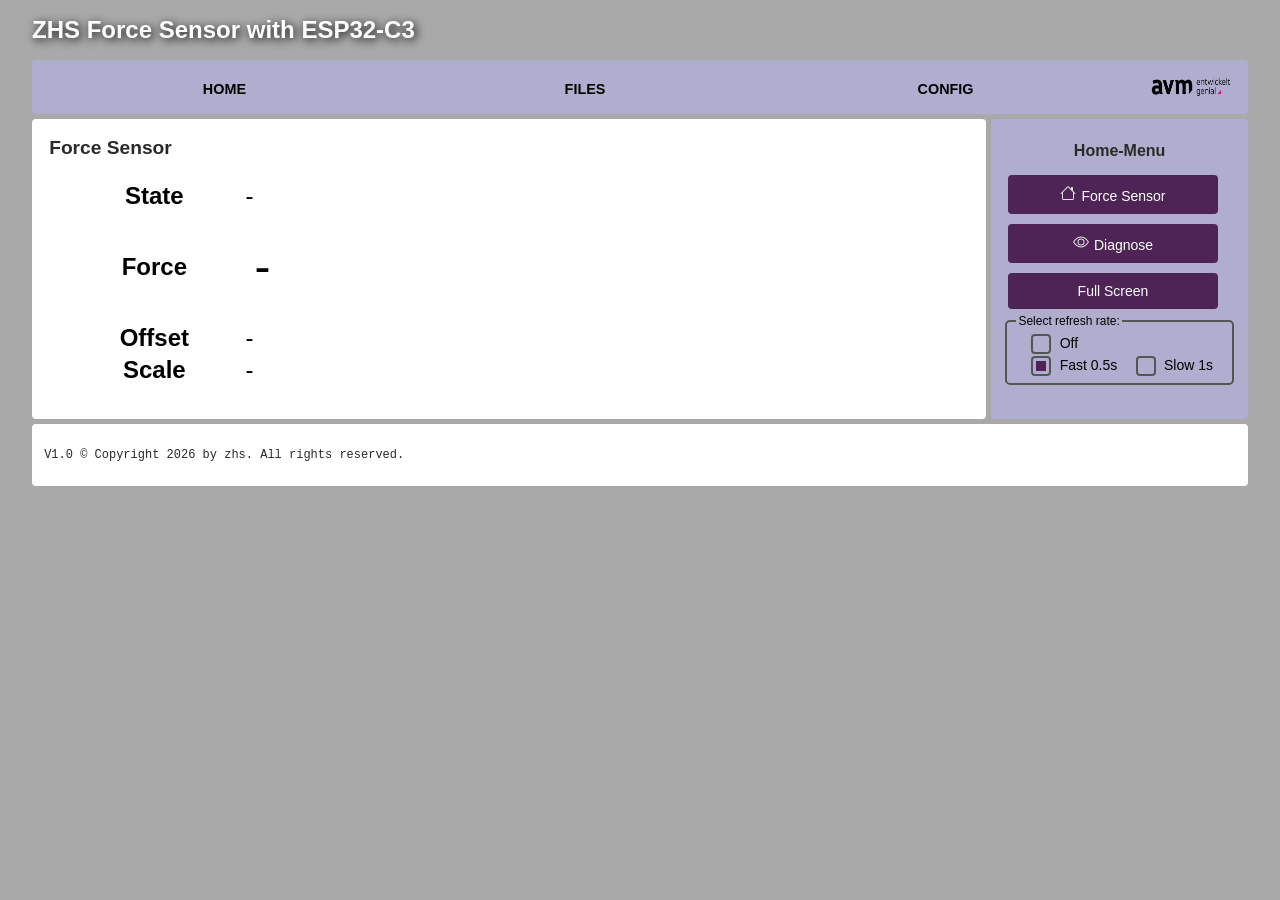
==== data/index.html @ 2343e49a "first version" ====
<!DOCTYPE html>
<html>

<head>
    <title>ZHS Force Sensor 2026</title>
    <link rel="icon" type="image/png" href="./favicon.png">
    <link rel="stylesheet" href="./style.css">

    <script>

        function loadMain(articleUrl, asideUrl, param) {
            loadArticle(articleUrl, param);
            loadAside(asideUrl);
        }

        function loadArticle(url, param) {
            stopTimer();
            fetch(url)
                .then(function (response) {
                    return response.text();
                })
                .then(function (html) {
                    //console.log(html);
                    const myArticle = document.getElementById("articleId");
                    myArticle.innerHTML = html;

                    //execude page initializizer
                    //console.log("loaded url: ", url);
                    if (url.startsWith('a-home')) {
                        startTimerFn(loadAssemblyTable, 500);
                    }
                    else if (url.startsWith('a-diagnose')) {
                        startTimer(['/assembly'], ['assemblyId'], 500);
                    }
                    else if (url.startsWith('a-config')) {
                        loadEditor(param);
                        setTitle(String("Edit ") + param);
                    }
                    else if (url.startsWith('a-files')) {
                        console.log("Load files: ", param)
                        loadElement(param, "preId");
                    }
                });
        }

        function loadAside(url, param) {

            fetch(url)
                .then(function (response) {
                    return response.text();
                })
                .then(function (html) {
                    //console.log(html);
                    const myArticle = document.getElementById("asideId");
                    myArticle.innerHTML = html;
                });
        }

        let loadElementSemaphore = true;
        function loadElement(url, id) {
            if (loadElementSemaphore) {
                loadElementSemaphore = false;
                showSpinner(); // Call this when you want to show the spinner
                fetch(url)
                    .then(function (response) {
                        if (!response.ok) {
                            throw new Error("Network response was not ok");
                        }
                        return response.text();
                    })
                    .then(function (html) {
                        //console.log(html);
                        const myElement = document.getElementById(id);
                        if (myElement) { // element can be gone already if the user navigated away while this fetch was in flight
                            myElement.innerHTML = html;
                        }
                    })
                    .catch(function (error) {
                        console.error("Error loading element:", error);
                        setFooter("Error loading " + url + ": " + error.message);
                    })
                    .finally(function () {
                        loadElementSemaphore = true;
                        hideSpinner(); // Call this when you want to hide the spinner
                    });
            }
        }

        function setTitle(text) {
            const myTitle = document.getElementById("titleId");
            myTitle.innerHTML = text;
        }

        function setFooter(text) {
            const myfooter = document.getElementById("pFooter");
            myfooter.innerHTML = text;
        }

        //sendReboot
        function sendReboot(bootMode) {
            fetch('reboot?bootmode=' + bootMode)
                .then(function (response) {
                    return response.json();
                })
                .then(function (data) {
                    setFooter(data.message);
                })
                .catch(function (error) {
                    console.error("Error sending reboot:", error);
                    setFooter("Error sending reboot: " + error.message);
                });
        }

        //Fetch cyclic
        var timerId = null;
        var refreshFn = null; // current cyclic action, so changeRefreshRate can restart it at a new interval

        function startTimerFn(fn, time) {
            stopTimer();
            refreshFn = fn;
            fn(); // fetch immediately instead of waiting for the first interval tick
            timerId = setInterval(fn, time);
        }

        function startTimer(url, id, time) {
            var i = 0;
            startTimerFn(() => {
                i = (i + 1) % url.length;
                loadElement(url[i], id[i]);
            }, time);
        }

        function stopTimer() {
            clearInterval(timerId);
            timerId = null;
        }

        //change refreshRate
        function changeRefreshRate(time) {
            console.log(time);
            stopTimer();
            if (time > 0 && refreshFn) {
                timerId = setInterval(refreshFn, time);
            }
        }

        //Assembly status table (force/offset/scale/state) on the home page
        let assemblyTableSemaphore = true;
        function loadAssemblyTable() {
            if (!assemblyTableSemaphore) {
                return; // last request not answered yet, skip this tick
            }
            assemblyTableSemaphore = false;
            fetch('/assembly')
                .then(function (response) {
                    return response.json();
                })
                .then(function (data) {
                    document.getElementById('forceId').textContent = Number(data.force).toFixed(1) + " N";
                    document.getElementById('offsetId').textContent = data.offset;
                    document.getElementById('scaleId').textContent = data.scale;
                    document.getElementById('stateTextId').textContent = data.stateText;
                    drawForceChart(data.forceHistory);
                    assemblyTableSemaphore = true;
                })
                .catch(function (error) {
                    console.error("Error loading assembly:", error);
                    assemblyTableSemaphore = true;
                });
        }

        // draws the forceHistory array as a line, autoscaled to its own min/max,
        // same idea as drawForceGraph() on the OLED (Oled.cpp)
        function drawForceChart(history) {
            const canvas = document.getElementById('forceChartId');
            if (!canvas || !history || history.length < 2) {
                return;
            }
            const ctx = canvas.getContext('2d');
            const w = canvas.width;
            const h = canvas.height;
            ctx.clearRect(0, 0, w, h);

            let min = history[0];
            let max = history[0];
            history.forEach(function (v) {
                if (v < min) min = v;
                if (v > max) max = v;
            });
            const range = max - min;

            ctx.strokeStyle = '#0077cc';
            ctx.lineWidth = 2;
            ctx.beginPath();
            history.forEach(function (v, i) {
                const x = (i / (history.length - 1)) * w;
                const y = range > 0 ? h - ((v - min) / range) * h : h / 2;
                if (i === 0) {
                    ctx.moveTo(x, y);
                } else {
                    ctx.lineTo(x, y);
                }
            });
            ctx.stroke();

            // label the y-axis extremes (max top-left, min bottom-left), with a backing
            // box so the text stays readable where the line crosses it
            function drawYLabel(text, y) {
                ctx.font = '10px sans-serif';
                const textWidth = ctx.measureText(text).width;
                ctx.fillStyle = 'rgba(255, 255, 255, 0.75)';
                ctx.fillRect(0, y, textWidth + 4, 12);
                ctx.fillStyle = '#000';
                ctx.fillText(text, 2, y + 9);
            }
            drawYLabel(max.toFixed(1) + " N", 0);
            drawYLabel(min.toFixed(1) + " N", h - 12);
        }

        function showSpinner() {
            const spinnerContainer = document.getElementById("spinner-container");
            if (!spinnerContainer) {
                console.log("show spinnercontainer not found");
                return;
            }
            if (spinnerContainer.querySelector(".spinner")) {
                return; // already showing, e.g. loadEditor() and loadCodeMirror() both request it
            }
            const spinner = document.createElement("div");
            spinner.className = "spinner";
            spinnerContainer.appendChild(spinner);
            console.log("show spinner");
        }

        function hideSpinner() {
            const spinnerContainer = document.getElementById("spinner-container");
            const spinner = spinnerContainer ? spinnerContainer.querySelector(".spinner") : null;
            if (spinner) {
                spinnerContainer.removeChild(spinner);
                console.log("hide spinner");
            }
        }

        // Code Mirror functions - lazy-loaded, only a-config/a-js-editor/a-js-monitor need this,
        // so a-home doesn't have to wait for ~11 extra file round-trips to the ESP on first load
        var codeMirrorAssetsPromise = null;

        // retries a failing load up to `retries` extra times before giving up
        function withRetry(loadFn, description, retries) {
            return loadFn().catch(function (error) {
                if (retries <= 0) {
                    throw error;
                }
                console.warn("Retrying " + description + " after error: " + error.message);
                return withRetry(loadFn, description, retries - 1);
            });
        }

        function loadScript(src) {
            return withRetry(function () {
                return new Promise((resolve, reject) => {
                    const script = document.createElement('script');
                    script.src = src;
                    script.onload = resolve;
                    script.onerror = () => reject(new Error('Failed to load ' + src));
                    document.head.appendChild(script);
                });
            }, src, 2);
        }

        function loadStylesheet(href) {
            return withRetry(function () {
                return new Promise((resolve, reject) => {
                    const link = document.createElement('link');
                    link.rel = 'stylesheet';
                    link.href = href;
                    link.onload = resolve;
                    link.onerror = () => reject(new Error('Failed to load ' + href));
                    document.head.appendChild(link);
                });
            }, href, 2);
        }

        function loadCodeMirrorAssets() {
            if (!codeMirrorAssetsPromise) {
                codeMirrorAssetsPromise = Promise.all([
                    loadStylesheet('./lib/codemirror.css'),
                    loadStylesheet('./theme/cobalt.css'),
                    loadStylesheet('./addon/hint/show-hint.css')
                ])
                    .then(() => loadScript('./lib/codemirror.js'))
                    .then(() => loadScript('./addon/mode/javascript/javascript.js'))
                    .then(() => loadScript('./addon/hint/javascript-hint.js'))
                    .then(() => loadScript('./addon/hint/show-hint.js'))
                    .then(() => loadScript('./addon/edit/closebrackets.js'))
                    .then(() => loadScript('./addon/edit/closetag.js'))
                    .then(() => loadScript('./addon/edit/matchbrackets.js'))
                    .then(() => loadScript('./addon/edit/trailingspace.js'))
                    .catch(function (error) {
                        // don't cache a permanently failed load - the next loadEditor() call can try again
                        codeMirrorAssetsPromise = null;
                        throw error;
                    });
            }
            return codeMirrorAssetsPromise;
        }

        var editorUrl = "";
        var editor;
        function loadEditor(url) {
            const textarea = document.getElementById("editorId");
            if (textarea) {
                textarea.style.display = "none"; // stays hidden until loadCodeMirror() reveals the editor
            }
            showSpinner();

            loadCodeMirrorAssets().then(function () {
                editorUrl = url;
                editor = CodeMirror.fromTextArea(document.getElementById("editorId"), {
                    mode: {
                        name: "javascript",
                        globalVars: true
                    },
                    theme: "cobalt",
                    lineNumbers: true,

                    autoCloseBrackets: true,
                    autoCloseTags: true,
                    matchBrackets: true,
                    showTrailingSpace: true,

                    hint: CodeMirror.hint.javascript,

                    extraKeys: {
                        "Ctrl-Space": "autocomplete"
                    }

                });
                editor.getWrapperElement().style.display = "none"; // don't flash the still-empty editor
                editor.save();
                loadCodeMirror();
            }).catch(function (error) {
                console.error("Error loading CodeMirror assets:", error);
                setFooter("Error loading CodeMirror assets: " + error.message);
                hideSpinner();
            });
        }
        function loadCodeMirror() {
            showSpinner();
            if (editor) {
                editor.getWrapperElement().style.display = "none";
            }
            fetch(editorUrl)
                .then(function (response) {
                    if (!response.ok) {
                        throw new Error("Network response was not ok");
                    }
                    return response.text();
                })
                .then(function (c) {
                    editor.setValue(c);
                    console.log("load click: ", editorUrl);
                    //console.log(c);
                    setFooter("Load codemirror " + editorUrl + " done.")
                })
                .catch(function (error) {
                    console.error("Error loading CodeMirror:", error);
                    setFooter("Error loading " + editorUrl + ": " + error.message);
                })
                .finally(function () {
                    editor.getWrapperElement().style.display = "";
                    // CodeMirror can't measure line height/width while its wrapper is hidden, so the
                    // content set via setValue() above doesn't render correctly until refresh() is called
                    editor.refresh();
                    hideSpinner();
                });

        }

        function saveCodeMirror() {
            var c = editor.getValue();
            console.log("save click: ", editorUrl);
            //console.log(c);
            setFooter("saveCodeMirror... ");

            //validate JSON
            if (editorUrl.endsWith('.json')) {
                try {
                    var x = JSON.parse(c);

                } catch (e) {
                    alert('JSON not valid: ' + e);
                    setFooter("JSON error " + e);
                    console.log(e);
                    return;
                }
            }

            fetch('/store?name=' + editorUrl, {
                method: 'POST',
                body: c
            })
                .then(res => res.text())
                .then(res => {
                    console.log(res);
                    setFooter("saveCodeMirror ok " + res);
                })
                .catch(err => {
                    console.log(err);
                    setFooter("saveCodeMirror error " + err);
                })
        }

        // validates the editor content as JSON and reformats it (indented, CRLF line endings)
        function formatJson() {
            var c = editor.getValue();

            var x;
            try {
                x = JSON.parse(c);
            } catch (e) {
                alert('JSON not valid: ' + e);
                setFooter("JSON error " + e);
                console.log(e);
                return;
            }

            var formatted = JSON.stringify(x, null, 4).replace(/\n/g, "\r\n");
            editor.setValue(formatted);
            setFooter("formatJson ok");
        }
    </script>
</head>

<body onload="loadMain('a-home.html', 'aa-home.html',0);">
    <header>
        <h1>ZHS Force Sensor with ESP32-C3</h1>
    </header>
    <nav>
        <ul>
            <li class="menu"><a class="button" onclick="loadMain('a-home.html', 'aa-home.html');">Home</a></li>
            <li class="menu"><a class="button" onclick="loadMain('a-files.html', 'aa-files.html', '/dir');">Files</a>
            </li>
            <li class="menu"><a class="button"
                    onclick="loadMain('a-config.html', 'aa-config.html','config_main.json');">Config</a>
            </li>

        </ul>

        <img class="logo" src="logo.png">

    </nav>

    <main>
        <article id="articleId">
            <h2> ... loading dynamicaly...</h2>
        </article>
        <aside id="asideId">
            <h2>... loading dynamicaly...</h2>
        </aside>
    </main>

    <footer>
        <p id="pFooter"> V1.0 &copy;&nbsp;Copyright 2026 by zhs. All rights reserved.</p>
    </footer>

</body>

</html>
---- data/style.css ----
/* || General setup */

html,
body {
  margin: 0;
  padding: 0;
  font-family: 'Fira Sans', sans-serif;
}

html {
  font-size: 12px;
  background-color: #a9a9a9;
}

body {
  width: 95%;
  margin: 0 auto;
}

/* || typography */

h1,
h2,
h3 {
  color: #2a2a2a;
}

p,
input,
li {
  color: #2a2a2a;
}

p.address{
  font-size: 16px;
}

h1 {
  font-size: 2rem;
  text-align: left;
  color: white;
  text-shadow: 2px 2px 10px black;
}

h2 {
  font-size: 1.6rem;
  text-align: left;
  margin: 5px;;
}

h3 {
  font-size: 1.2rem;
}

li.menu {
  font-size: 1.6rem;
  line-height: 1.5;
}

pre {
  font-family: 'Courier New', monospace;
}

table#assemblyId {
  font-size: 2em;
  margin: 20px;
  width: calc(100% - 40px);
  table-layout: fixed;
}

td#forceId{
   font-size: 2em;
   padding: 10px;
}

/* || header layout */

nav,
article,
aside,
footer {
  background-color: white;
  padding: 1%;
  border-radius: 4px;
}

nav {
  height: 30px;
  background-color: #afaecf;
  display: flex;
  margin-bottom: 5px;
}

nav ul {
  padding: 0;
  list-style-type: none;
  flex: 2;
  display: flex;
}

nav li {
  display: inline;
  text-align: center;
  flex: 1;
  margin-top: -10px;
  width: 20%;
  
}

nav a {
  display: inline-block;
  font-size: 1.2rem;
  text-transform: uppercase;
  font-weight: bold;
  color: black;
}

a.button {
  cursor: pointer;
}

nav form {
  flex: 1;
  display: flex;
  align-items: center;
  height: 100%;
  padding: 0 2em;
}

input {
  font-size: 1rem;
  height: 32px;
}

input[type="search"] {
  flex: 3;
}

input[type="submit"] {
  flex: 1;
  margin-left: 1rem;
  background: #333;
  border: 0;
  color: white;
}

/* || main layout */
header {
  border-radius: 4px;
}

main {
  display: flex;
}

article {
  flex: 4;
  border-radius: 4px;
}

aside {
  flex: 1;
  margin-left: 5px;
  background-color: #afaecf;
  border-radius: 4px;
}

aside li {
  padding-bottom: 5px;
}

#chart canvas {
  background-color: #fff;
  border: 1px solid #999;
  border-radius: 4px;
  max-width: 100%;
}

aside h3 {
  text-align: center;
  margin: 10px;
  font-size:16px;
}

footer {
  margin-top: 5px;
  font-family: 'Courier New', monospace;
  border-radius: 4px;
}

aside button {
  background-color: #4e2456;
  border: none;
  color: white;
  padding: 10px 32px;
  text-align: center;
  text-decoration: none;
  display: inline-block;
  font-size: 14px;
  margin: 5px;
  width: 90%;
  border-radius: 4px;
}

article button {
  background-color:#fac9fa;
  color: #000000;
  border: none;
  padding: 5px 32px;
  text-align: center;
  text-decoration: none;
  display: inline-block;
  font-size: 14px;
  margin: 5px;
  border-radius: 4px;
}

button{
  cursor: pointer;
}
input{
  cursor: pointer;
}


button.warning{
  background-color: #ffc107;
  color: #000000;
}

img.logo {
  margin-left: 20px;
  padding: 5px;
  width: 80px;
  height: 20px;
}

img.icon {
  padding-right: 5px;
}

pre {
  background-color: lightsteelblue;
  padding:10px;
}

label {
  font: 14px 'Fira Sans', sans-serif;
  margin-top: 2px;
  margin-left: 2px;
  vertical-align: middle;
}

input {
  margin-top: 2px;
  margin-left: 15px;
  vertical-align: middle;
}

input[type="radio"] {
	appearance: none;
	width: 20px;
	height: 20px;
	border: 2px solid #555555;
	border-radius: 20%;
	background-clip: content-box;
	padding: 3px;
}

input[type="radio"]:checked {
  background-color:#4e2456;
}

fieldset {
  border-radius: 5px;
  border: 2px solid #555555;
}

.spinner-container {
  position: relative;
  min-height: 60px; /* some pages (aa-config.html, aa-files.html) have no other content to give this height */
}

.spinner {
  position: absolute;
  top: 50%;
  left: 50%;
  transform: translate(-50%, -50%);
  border: 4px solid rgba(0, 0, 0, 0.1);
  border-top: 4px solid #dec961;
  border-radius: 50%;
  width: 40px;
  height: 40px;
  animation: spin 1s linear infinite;
}

@keyframes spin {
  0% {
      transform: translate(-50%, -50%) rotate(0deg);
  }

  100% {
      transform: translate(-50%, -50%) rotate(360deg);
  }
}
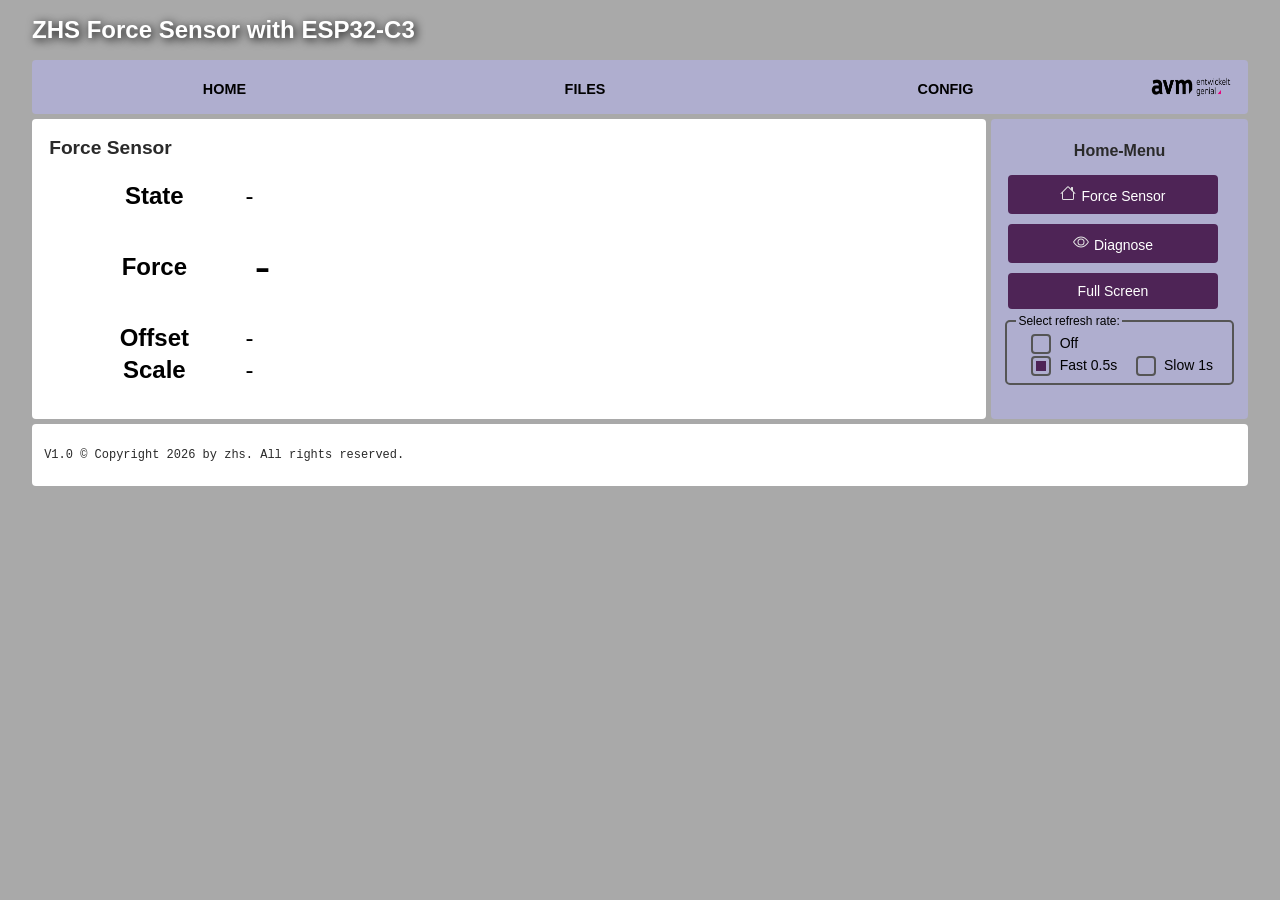
==== commit b878b121: "Router-Konzept (in index.html): Eine zentrale ROUTES-Tabelle bildet beide Verschachtelungsebenen ab " ====
--- a/data/index.html
+++ b/data/index.html
@@ -8,38 +8,100 @@
 
     <script>
 
-        function loadMain(articleUrl, asideUrl, param) {
-            loadArticle(articleUrl, param);
-            loadAside(asideUrl);
-        }
-
-        function loadArticle(url, param) {
+        // ---- Router -------------------------------------------------------
+        // The app has two nesting levels:
+        //   1. Section  -> drives <aside id="asideId"> (the sub-menu, e.g. aa-home.html)
+        //   2. Page     -> drives <article id="articleId"> (the content, e.g. a-home.html)
+        // ROUTES is the single place mapping a route name to that pair, plus an
+        // optional default param and an init callback that runs once the article
+        // markup is in the DOM (replaces the old url.startsWith(...) dispatch).
+        const ROUTES = {
+            home: {
+                article: 'a-home.html', aside: 'aa-home.html',
+                init: function () { startTimerFn(loadAssemblyTable, 500); }
+            },
+            diagnose: {
+                article: 'a-diagnose.html', aside: 'aa-home.html',
+                init: function () { startTimer(['/assembly'], ['assemblyId'], 500); }
+            },
+            files: {
+                article: 'a-files.html', aside: 'aa-files.html', defaultParam: '/dir',
+                init: function (param) { loadElement(param, 'preId'); }
+            },
+            upload: {
+                article: 'a-upload.html', aside: 'aa-files.html'
+            },
+            config: {
+                article: 'a-config.html', aside: 'aa-config.html', defaultParam: 'config_main.json',
+                init: function (param) { loadEditor(param); setTitle('Edit ' + param); }
+            }
+        };
+
+        let currentAside = null;
+
+        // navigates to a route; updates location.hash, which triggers handleHashChange()
+        function navigate(routeName, param) {
+            const route = ROUTES[routeName];
+            if (!route) {
+                console.error('navigate: unknown route "' + routeName + '"');
+                return;
+            }
+            if (param === undefined) {
+                param = route.defaultParam;
+            }
+            const hash = '#' + routeName + (param !== undefined ? ':' + encodeURIComponent(param) : '');
+            if (location.hash === hash) {
+                renderRoute(routeName, param); // same hash (e.g. re-clicked) - render anyway
+            } else {
+                location.hash = hash;
+            }
+        }
+
+        // reads location.hash and renders the matching route - runs on load, on hashchange
+        // (nav links, back/forward button) and covers deep-linking / page reload
+        function handleHashChange() {
+            const raw = location.hash.replace(/^#/, '');
+            const separator = raw.indexOf(':');
+            const routeName = (separator === -1 ? raw : raw.substring(0, separator)) || 'home';
+            const encodedParam = separator === -1 ? undefined : raw.substring(separator + 1);
+
+            const route = ROUTES[routeName];
+            if (!route) {
+                console.warn('handleHashChange: unknown route "' + routeName + '", falling back to home');
+                navigate('home');
+                return;
+            }
+
+            const param = encodedParam !== undefined ? decodeURIComponent(encodedParam) : route.defaultParam;
+            renderRoute(routeName, param);
+        }
+
+        function renderRoute(routeName, param) {
+            const route = ROUTES[routeName];
+            loadArticle(route.article).then(function () {
+                if (route.init) {
+                    route.init(param);
+                }
+            });
+
+            if (route.aside !== currentAside) {
+                currentAside = route.aside;
+                loadAside(route.aside);
+            }
+        }
+
+        window.addEventListener('hashchange', handleHashChange);
+        // ---------------------------------------------------------------
+
+        function loadArticle(url) {
             stopTimer();
-            fetch(url)
+            return fetch(url)
                 .then(function (response) {
                     return response.text();
                 })
                 .then(function (html) {
-                    //console.log(html);
                     const myArticle = document.getElementById("articleId");
                     myArticle.innerHTML = html;
-
-                    //execude page initializizer
-                    //console.log("loaded url: ", url);
-                    if (url.startsWith('a-home')) {
-                        startTimerFn(loadAssemblyTable, 500);
-                    }
-                    else if (url.startsWith('a-diagnose')) {
-                        startTimer(['/assembly'], ['assemblyId'], 500);
-                    }
-                    else if (url.startsWith('a-config')) {
-                        loadEditor(param);
-                        setTitle(String("Edit ") + param);
-                    }
-                    else if (url.startsWith('a-files')) {
-                        console.log("Load files: ", param)
-                        loadElement(param, "preId");
-                    }
                 });
         }
 
@@ -432,17 +494,16 @@
     </script>
 </head>
 
-<body onload="loadMain('a-home.html', 'aa-home.html',0);">
+<body onload="handleHashChange();">
     <header>
         <h1>ZHS Force Sensor with ESP32-C3</h1>
     </header>
     <nav>
         <ul>
-            <li class="menu"><a class="button" onclick="loadMain('a-home.html', 'aa-home.html');">Home</a></li>
-            <li class="menu"><a class="button" onclick="loadMain('a-files.html', 'aa-files.html', '/dir');">Files</a>
+            <li class="menu"><a class="button" onclick="navigate('home');">Home</a></li>
+            <li class="menu"><a class="button" onclick="navigate('files');">Files</a>
             </li>
-            <li class="menu"><a class="button"
-                    onclick="loadMain('a-config.html', 'aa-config.html','config_main.json');">Config</a>
+            <li class="menu"><a class="button" onclick="navigate('config');">Config</a>
             </li>
 
         </ul>
